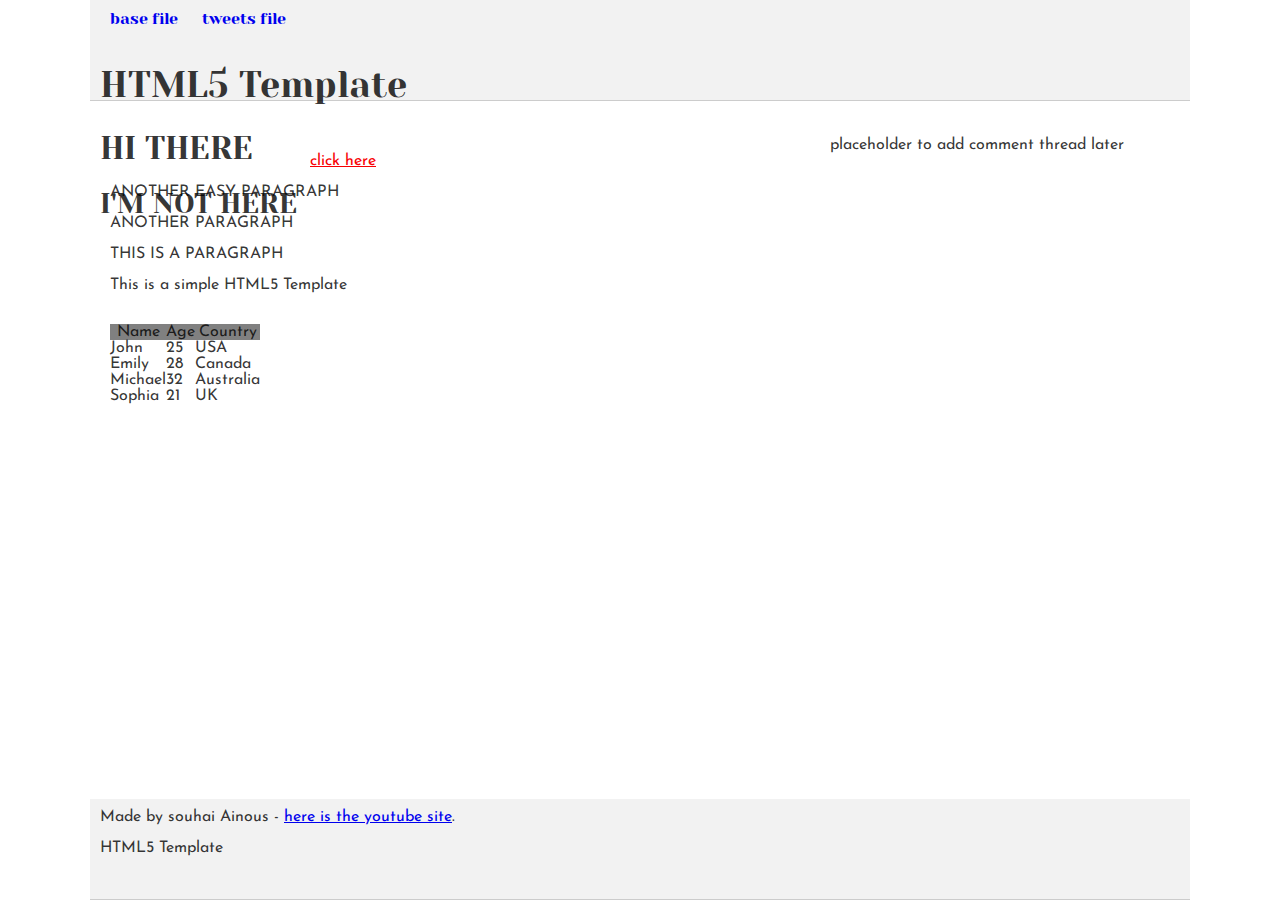
==== css_basic/index.html @ 0e367eaa "addind the css basic folder" ====
<!DOCTYPE html>
<html lang="en">
<head>
  <meta charset="UTF-8">
  <meta name="viewport" content="width=device-width, initial-scale=1.0">
  <title>Simple Page</title>
  <link href="base.css" rel="stylesheet">
  <link href="styles.css" rel="stylesheet">
</head>
<body>
  <header>
    <ul>
      <li><a href="base_index.html">base file</a></li>
      <li><a href="tweets.html">tweets file</a></li>
    </ul>
    <h1>HTML5 Template</h1>
    <h2>HI THERE</h2>
    <h3>I'M NOT HERE</h3>
  </header><br>

  <main>
    <article><br>
      <p class="clickhere"><a href="https://i.ibb.co/gTDZZT8/ALX-Logo-07.png">click here</a></p>
      <p>ANOTHER EASY PARAGRAPH</p>
      <p>ANOTHER PARAGRAPH</p>
      <p>THIS IS A PARAGRAPH</p>
      <p>This is a simple HTML5 Template</p>
      <br>
      <table bgcolor="black">
        <thead>
          <tr bgcolor="grey">
            <th>Name</th>
            <th>Age</th>
            <th>Country</th>
          </tr>
        </thead>
        <tbody>
          <tr bgcolor="white">
            <td>John</td>
            <td>25</td>
            <td>USA</td>
          </tr>
          <tr bgcolor="white">
            <td>Emily</td>
            <td>28</td>
            <td>Canada</td>
          </tr>
          <tr bgcolor="white">
            <td>Michael</td>
            <td>32</td>
            <td>Australia</td>
          </tr>
          <tr bgcolor="white">
            <td>Sophia</td>
            <td>21</td>
            <td>UK</td>
          </tr>
        </tbody>
      </table>
    </article>

    <aside>placeholder to add comment thread later</aside>
  </main>

  <footer>
    <p>Made by souhai Ainous - <a href="https://youtube.com" target="_blank">here is the youtube site</a>.</p>
    <p>HTML5 Template</p>
  </footer>
</body>
</html>
---- css_basic/base.css ----
/* Importing webfonts */
/* (If you're learning CSS, you should disregard that) */

@import url(https://fonts.googleapis.com/css?family=Yeseva+One);
@import url(https://fonts.googleapis.com/css?family=Josefin+Sans:400,700,700italic,400italic);


/* CSS reset rules */

html, body {
	height: 100%;
	min-height: 100%;
}
html, body, div, span, applet, object, iframe,
h1, h2, h3, h4, h5, h6, p, blockquote, pre,
a, abbr, acronym, address, big, cite, code,
del, dfn, img, ins, kbd, q, s, samp,
small, strike, sub, sup, tt, var,
b, u, i, center,
dl, dt, dd,
fieldset, form, label, legend,
table, caption, tbody, tfoot, thead, tr, th, td,
article, aside, canvas, details, embed, 
figure, figcaption, footer, header, hgroup, 
menu, nav, output, ruby, section, summary,
time, mark, audio, video {
	margin: 0;
	padding: 0;
	border: 0;
	font-size: 100%;
	font: inherit;
	vertical-align: baseline;
}
/* HTML5 display-role reset for older browsers */
article, aside, details, figcaption, figure, 
footer, header, hgroup, menu, nav, section {
	display: block;
}
body {
	line-height: 1;
}
blockquote, q {
	quotes: none;
}
blockquote:before, blockquote:after,
q:before, q:after {
	content: '';
	content: none;
}
table {
	border-collapse: collapse;
	border-spacing: 0;
}


/* Fonts and colors */

body {
	font-family: 'Josefin Sans', serif;
	color: rgba(0, 0, 0, 0.8);
}
h1, h2, h3, h4, h5, h6, header {
	font-family: 'Yeseva One', sans-serif;
}
article {

header {
	border-bottom: 1px solid rgb(221,221,221);
	transition: border-bottom-color 1s ease;
}
header a {
	color: rgba(0, 0, 0, 0.8);
}
aside {
	background: #FAFAFA;
}
aside p {
	border: 1px solid #bbb;
	background: #ddd;
	color: black;
}
footer a {
	color: rgba(0, 0, 0, 0.8);
}
a {
	color: #F80002;
}
}


/* Positioning and margins */

@media (min-width: 1100px) {
	body {
		width: 1100px;
		margin: 0 auto;
	}
}

article {
	padding: 50px 15px;
}
article > *:first-child {
	margin-top: 0;
}
aside {
	padding: 50px 15px;
}
header .right {
	float: right;
	margin: 0 10px 15px;
}


/* Header */
header {
	padding: 20px 0;
	height: 80px;
}
header ul {
	list-style: none;
	margin: 0;
	padding: 0;
}
header li {
	display: inline;
	vertical-align:middle;
}
header li:first-child {
	margin: 0;
}
header li a {
	margin: 0 10px;
}
header li.logo {
	font-size: 36px;
}
header a {
	text-decoration: none;
}


/* Aside */

aside p {
	border-radius: 10px;
	padding: 20px 20px;
}


/* Footer */

footer {
	padding: 5px 15px;
	height: 80px;
}


/* Text styles and margins */

p {
	margin-bottom: 15px;
}
h1 {
	font-size: 36px;
	margin: 40px 0 20px;
}
h2 {
	font-size: 32px;
	margin: 30px 0 15px;
}
h3 {
	font-size: 28px;
	margin: 25px 0 10px;
}
h4 {
	font-size: 20px;
	font-weight: bold;
	margin: 20px 0 10px;
}
h5 {
	font-size: 18px;
	font-weight: bold;
	margin: 15px 0 10px;
}
h6 {
	font-weight: bold;
	margin: 5px 0;
}

@media (max-width: 800px) {
  body.works_on_smartphone {
  	display: block;
  }
  body.works_on_smartphone main {
  	display: block;
  }
  header .right {
  	float: none;
  }
}
.clickhere{
    margin-left:200px;
}
---- css_basic/styles.css ----
/* Apply flexbox to body and main */

body {
    display: flex;
    flex-direction: column; /* Stack children vertically */
    min-height: 100vh; /* Ensure body stretches to at least viewport height */
}

main {
    display: flex;
    flex: auto; /* Automatically stretch to fill remaining space */
    flex-direction: row; /* Arrange children horizontally */
}

/* Set widths for article and aside */

article {
    flex: 2; /* Take 2/3 of available space */
    padding: 20px; /* Adjust padding as needed */
    overflow-y: auto; /* Allow vertical scrolling */
}

aside {
    flex: 1; /* Take 1/3 of available space */
    padding: 20px; /* Adjust padding as needed */
    overflow-y: auto; /* Allow vertical scrolling */
}

/* Ensure header and footer remain fixed */

header, footer {
    flex: none; /* Do not stretch, maintain intrinsic height */
    background-color: #f2f2f2; /* Example background color */
    padding: 10px; /* Adjust padding as needed */
    border-bottom: 1px solid #ccc; /* Example border */
}
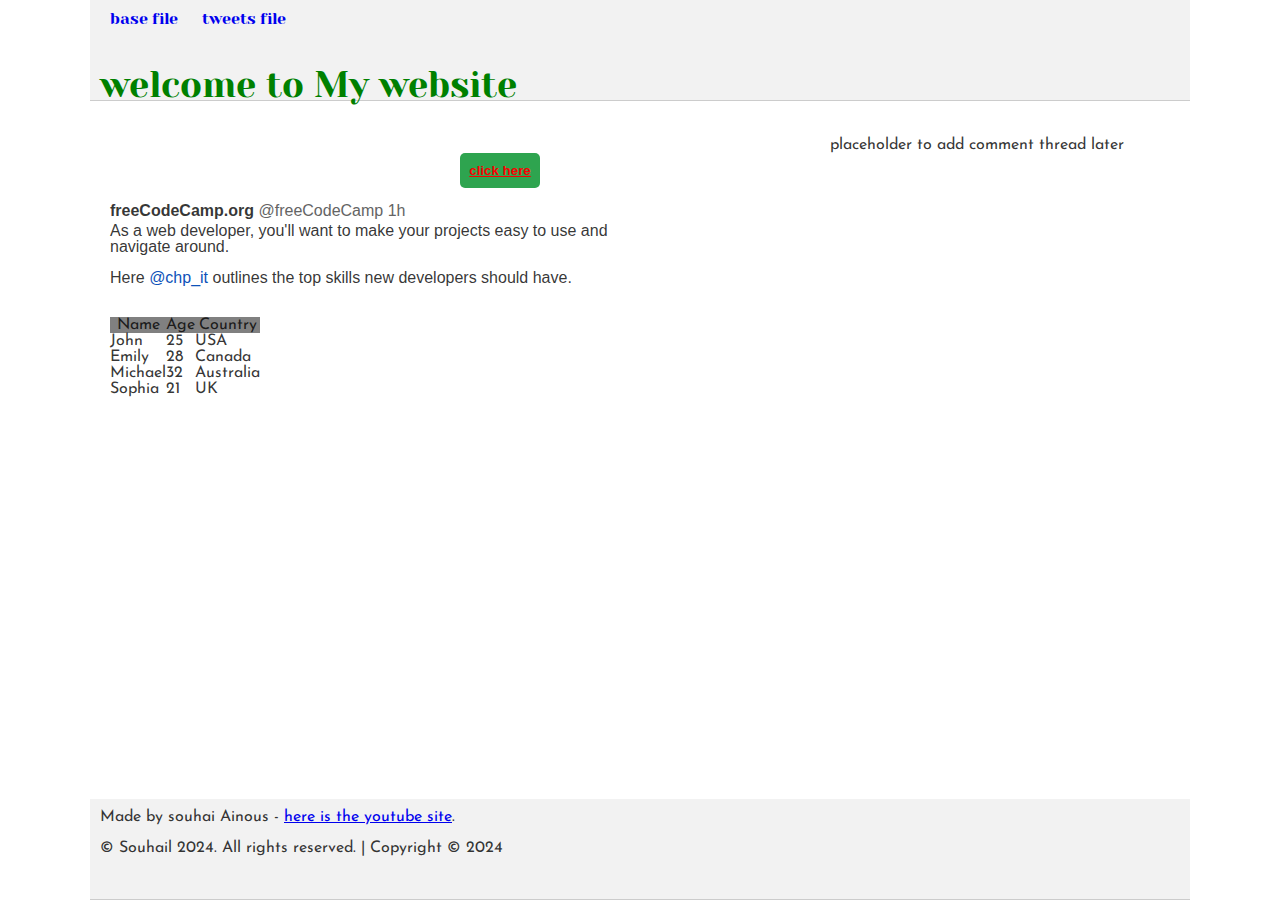
==== commit 748865db: "updating the css file" ====
--- a/css_basic/index.html
+++ b/css_basic/index.html
@@ -7,24 +7,32 @@
   <link href="base.css" rel="stylesheet">
   <link href="styles.css" rel="stylesheet">
 </head>
-<body>
+<body class="works_on_smartphone">
+  
   <header>
     <ul>
       <li><a href="base_index.html">base file</a></li>
       <li><a href="tweets.html">tweets file</a></li>
     </ul>
-    <h1>HTML5 Template</h1>
-    <h2>HI THERE</h2>
-    <h3>I'M NOT HERE</h3>
+    <h1 style="color: green;">welcome to My website</h1>
+    
   </header><br>
 
   <main>
     <article><br>
-      <p class="clickhere"><a href="https://i.ibb.co/gTDZZT8/ALX-Logo-07.png">click here</a></p>
-      <p>ANOTHER EASY PARAGRAPH</p>
-      <p>ANOTHER PARAGRAPH</p>
-      <p>THIS IS A PARAGRAPH</p>
-      <p>This is a simple HTML5 Template</p>
+     
+          
+      <p>
+        <button class="clickhere" style="font-weight: bold;"><a href="https://i.ibb.co/gTDZZT8/ALX-Logo-07.png">click here</a></button></p>
+        <p class="free">
+          freeCodeCamp.org <span class="codecamp">@freeCodeCamp 1h</span>
+      </p>
+      <p class="devtext">
+          As a web developer, you'll want to make your projects easy to use and navigate around.
+      </p>
+      <p style="font-family: arial;">
+      Here <span class="chp">@chp_it</span> outlines the top skills new developers should have.
+      </p>
       <br>
       <table bgcolor="black">
         <thead>
@@ -64,7 +72,7 @@
 
   <footer>
     <p>Made by souhai Ainous - <a href="https://youtube.com" target="_blank">here is the youtube site</a>.</p>
-    <p>HTML5 Template</p>
+    <p>&copy; Souhail 2024. All rights reserved. | Copyright &copy; 2024</p>
   </footer>
 </body>
 </html>
--- a/css_basic/base.css
+++ b/css_basic/base.css
@@ -200,5 +200,34 @@
   }
 }
 .clickhere{
-    margin-left:200px;
+    margin-left:350px;
+    background-color: rgb(46, 164, 79 );
+    color: white;
+    height: 35px;
+    width: 80px;
+    border-radius: 5px;
+    border: none;
+    cursor: pointer;
+    transition: box shadow 0.15s ;
+}
+.free{
+    font-family: arial;
+    font-weight:bold;
+    margin-bottom: 4px;
+}
+.codecamp{
+    color: rgb(100,100,100);
+    font-family: arial;
+    font-weight: lighter;
+    margin-bottom: 4px;
+}
+.devtext{
+    width: 500px;
+    margin-top: 0px;
+    font-family: arial;
+}
+.chp{
+    color: rgb(13, 82, 185);
+    font-family: arial;
+    font-weight: lighter;
 }